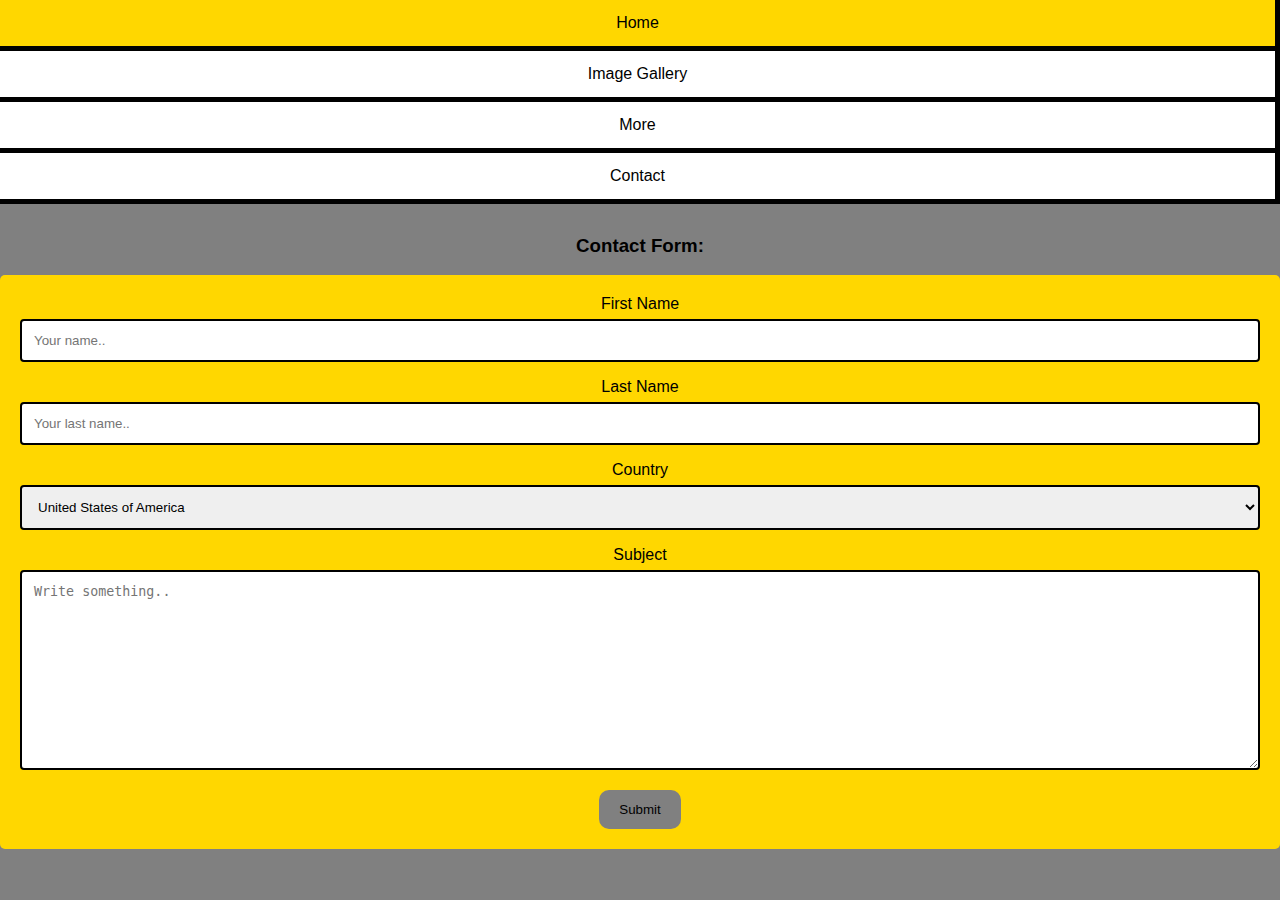
==== contact.html @ 01d53a05 "Image filters + about.html page" ====
<!DOCTYPE html>
<html lang="en" dir="ltr">
  <head>
    <meta charset="utf-8">
    <title>Lamborghini</title>
    <link rel="stylesheet" href="style.css">
  </head>
  <body>

    <ul class="navbar">
      <li><a href="index.html" class="navbar">Home</a></li>
      <li><a href="gallery.html" class="navbar">Image Gallery</a></li>
      <li><a href="more.html" class="navbar">More</a></li>
      <li><a href="contact.html"class="navbar">Contact</a></li>
    </ul>
<br><br><br><br><br><br><br><br><br><br><br><br>
<h3>Contact Form:</h3>

<div class="container">
  <form action="/action_page.php">
    <label for="fname">First Name</label>
    <input type="text" id="fname" name="firstname" placeholder="Your name..">

    <label for="lname">Last Name</label>
    <input type="text" id="lname" name="lastname" placeholder="Your last name..">

    <label for="country">Country</label>
    <select id="country" name="country">
      <option value="usa">United States of America</option>
      <option value="canada">Canada</option>
      <option value="australia">Australia</option>
    </select>

    <label for="subject">Subject</label>
    <textarea id="subject" name="subject" placeholder="Write something.." style="height:200px"></textarea>

    <input type="submit" value="Submit">
  </form>
</div>

</body>
</html>
---- style.css ----
body {margin:0;}

ul{
  list-style-type: none;
  margin: 0;
  padding: 0;
  overflow: hidden;
  background-color: white;
  position: fixed;
  top: 0;
  width: 100%;
}

li {
  float: left;
}

li a {
  display: block;
  color: black;
  text-align: center;
  padding: 14px 16px;
  text-decoration: none;
}

li a:hover:not(.active) {
  background-color: gold;
}

.active {
  background-color: gold;
}

body {
  background-color: gray;
}

li {
  border-right: 5px solid black;
}

li:last-child {
  border-bottom: black;
}

li {
  border-bottom: 5px solid black;
}

li:last-child {
  border-bottom: 5px solid black;
}

body {
  text-align: center;
}

li {
width: 100%;
}

.lambologos {
  border: 5px solid black;
}




.center {
  margin-top: 250px;
  margin-left: 31%;
  margin-right: 29%;
  width:auto;
    background-color: gray;
}



div.gallery {
  margin: auto;
  border: 1px solid black;
  float: left;
  width: 180px;


}

div.gallery:hover {
  border: 1px solid gold;
}

div.gallery img {
  width: 100%;
  height: auto;

}

div.desc {
  padding: 15px;
  text-align: center;
}
a.two {
  color: black;
  background: grey;
}
a.two:hover {
  font-size:150%;
  font-family:monospace;
  background:yellow;
  color: black;
}

.sunset {
  border: 5px solid black;
  border-radius: 50%;
}


.dropdown {
  position: relative;
  display: inline-block;
  text-align: center;
}

.dropdown-content {
  display: none;
  position: center;
  background-color: #f9f9f9;
  min-width: 160px;
  box-shadow: 0px 8px 16px 0px rgba(0,0,0,0.2);
  padding: 0px 0px;
  z-index: 1;
  text-align: center;
}

.dropdown:hover .dropdown-content {
  display: inline-block;
    text-align: center;
  }

.image {
      border: 5px solid black;
      border-radius: 50%;
    }

.choi {
      border: 5px solid black;
      border-radius: 50%;
        }

.image:hover {
  transform: scaleX(-1);
}

.choi:hover {
  filter: brightness(160%);
  transform: scale(1);
}

.sunset:hover {
filter: saturate(300%);
}




body {font-family: Arial, Helvetica, sans-serif;}
* {box-sizing: border-box;}

input[type=text], select, textarea {
  width: 100%;
  padding: 12px;
  border: 2px solid black;
  border-radius: 4px;
  box-sizing: border-box;
  margin-top: 6px;
  margin-bottom: 16px;
  resize: vertical;
}

input[type=submit] {
  background-color: grey;
  padding: 12px 20px;
  border: none;
  border-radius: 10px;
  cursor: pointer;
}

input[type=submit]:hover {
  background-color: Chartreuse;
}

.container {
  border-radius: 5px;
  background-color: gold;
  padding: 20px;
}
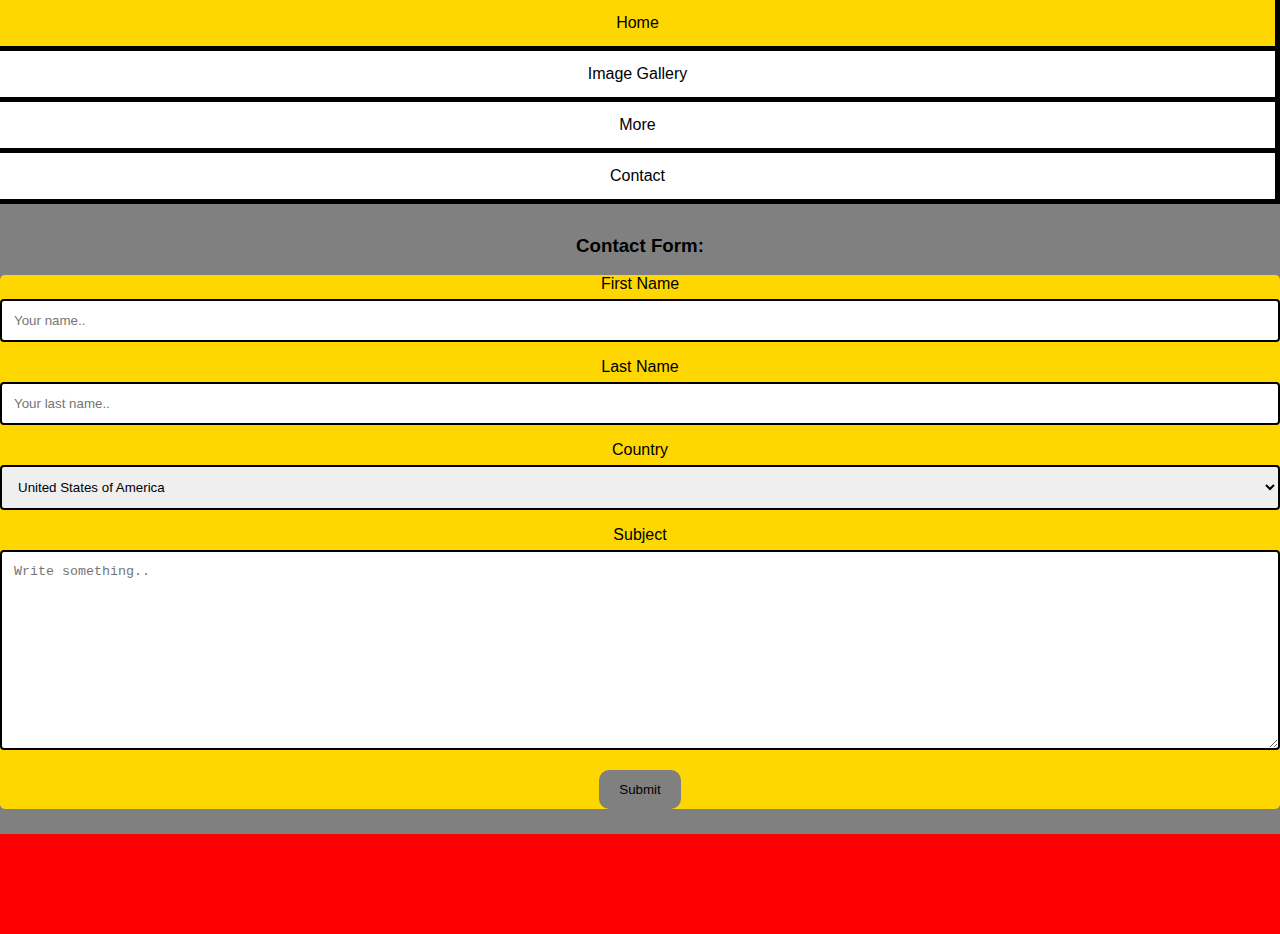
==== commit 51393576: "ANIMATION STUFF" ====
--- a/contact.html
+++ b/contact.html
@@ -37,6 +37,10 @@
     <input type="submit" value="Submit">
   </form>
 </div>
-
+<div class="animation">
+  <div class="animation2">
+    <h6>THANKS FOR VIEWING!!!</h6>
+  </div>
+</div>
 </body>
 </html>
--- a/style.css
+++ b/style.css
@@ -78,15 +78,15 @@
 
 div.gallery {
   margin: auto;
-  border: 1px solid black;
+  border: 10px solid black;
   float: left;
-  width: 180px;
+  width: 100%;
 
 
 }
 
 div.gallery:hover {
-  border: 1px solid gold;
+  border: 20px solid gold;
 }
 
 div.gallery img {
@@ -125,7 +125,7 @@
 .dropdown-content {
   display: none;
   position: center;
-  background-color: #f9f9f9;
+  background-color: gray;
   min-width: 160px;
   box-shadow: 0px 8px 16px 0px rgba(0,0,0,0.2);
   padding: 0px 0px;
@@ -193,5 +193,33 @@
 .container {
   border-radius: 5px;
   background-color: gold;
-  padding: 20px;
-}
+  padding: 0px;
+}
+
+h1 {
+  font-size: 80px;
+  text-shadow: 1px 1px gold;
+  font-family: "Times New Roman", Times, serif;
+}
+
+.animation {
+  width: 100px;
+  height: 100px;
+  background-color: red;
+  animation-name: example;
+  animation-duration: 4s;
+  animation-iteration-count: infinite;
+  padding-left: 2000px;
+}
+
+@keyframes example {
+  0%   {background-color: gold;}
+  25%  {background-color: yellow;}
+  50%  {background-color: orange;}
+  100% {background-color: gold;}
+}
+
+.animation2 {
+  padding-right: -100px;
+  color:white;
+}
